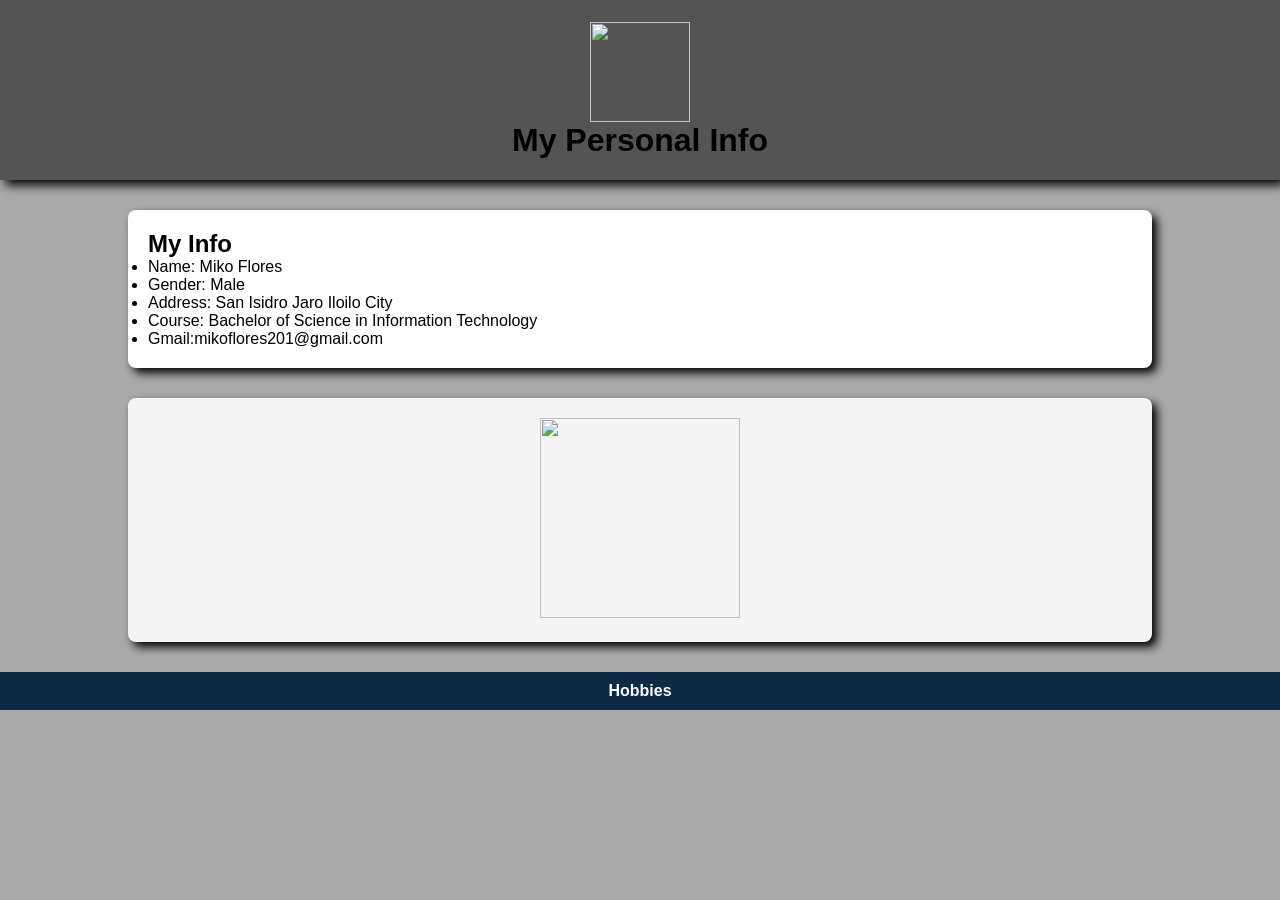
==== index.html @ 7943916e "Add files via upload" ====
<!DOCTYPE html>

<html>
<head>
  <title>My Info</title>
  <link rel="stylesheet" href="style1.css">
  <link rel="icon" href=".png">
</head>
<body>
  <header class="info">
    <div class="pin">
    <img src="10.jpg" alt="" width="100" height="100">
  <h1>
    My Personal Info
  </h1>
   </div>
  </header>
  <div class="inch">
  <h2> My Info</h2>
  <ul>
    <li>Name: Miko Flores</li> 
    <li>Gender: Male</li>
    <li>Address: San Isidro Jaro Iloilo City</li>
    <li>Course: Bachelor of Science in Information Technology</li>
    <li>Gmail:mikoflores201@gmail.com</li>
  </ul>
  </div>
  <div class="one">
    <img src="10.jpg" alt="" width="200" height="200">
  </div>
  <div class="home">
    <a href="index2.html">Hobbies</a>
  </div>
</body>
</html>
---- style1.css ----
*{
  margin: 0;
  padding: 0;
  box-sizing:border-box;
}
body{
  font-family: Arial,sans-serif;
  background-color: darkgray;
}
.info{
  background: url("images (8).jpg") center/cover no-repeat;
    height: 180px;
    position: relative;
}
.pin{
  background: rgba(0,0,0,0.5);
    height: 100%;
    color: black;
    display: flex;
    flex-direction: column;
    justify-content: center;
    align-items: center;
    box-shadow: 5px 5px 10px black;
}
.inch{
  background: white;
    width: 80%;
    margin: 30px auto;
    padding: 20px;
    border-radius: 8px;
    box-shadow: 5px 5px 10px black;
}
.one{
  width:80%;
  background: whitesmoke;
  border-radius: 8px;
  margin: 30px auto;
  padding: 20px;
  box-shadow: 5px 5px 10px black;
  text-align:center;
}
.nien{
  background: white;
    width: 80%;
    margin: 30px auto;
    padding: 20px;
    border-radius: 8px;
    box-shadow: 5px 5px 10px black;
}
table {
    width: 100%;
    border-collapse: collapse;
    margin-top: 15px;
    box-shadow: 5px 5px 10px black;
}
th, td {
    border: 2px solid black;
    padding: 8px;
    background-color: dimgray;
    color: whitesmoke;
}
.man{
  background: white;
    width: 80%;
    margin: 30px auto;
    padding: 20px;
    border-radius: 8px;
    box-shadow: 5px 5px 10px black;
}
.home{
    background-color: #0d2b45;
    text-align: center;
    padding: 10px;
}

.home a {
    color: white;
    text-decoration: none;
    margin: 0 20px;
    font-weight: bold;
}
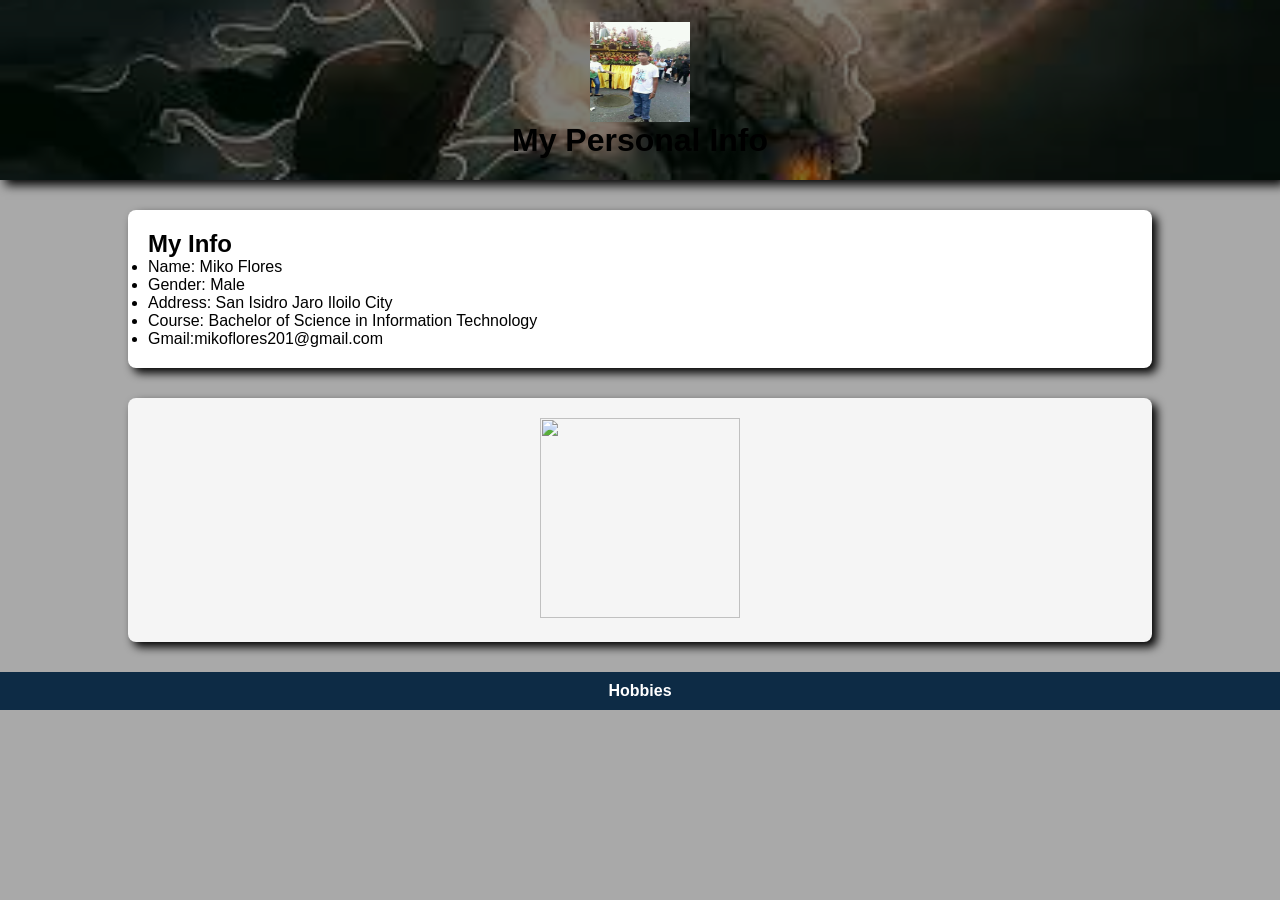
==== commit a7def7a6: "Add files via upload" ====
--- a/index.html
+++ b/index.html
@@ -9,7 +9,7 @@
 <body>
   <header class="info">
     <div class="pin">
-    <img src="10.jpg" alt="" width="100" height="100">
+    <img src="Fb.jpg" alt="" width="100" height="100">
   <h1>
     My Personal Info
   </h1>
--- a/style1.css
+++ b/style1.css
@@ -8,7 +8,7 @@
   background-color: darkgray;
 }
 .info{
-  background: url("images (8).jpg") center/cover no-repeat;
+  background: url("Lu.jpg") center/cover no-repeat;
     height: 180px;
     position: relative;
 }
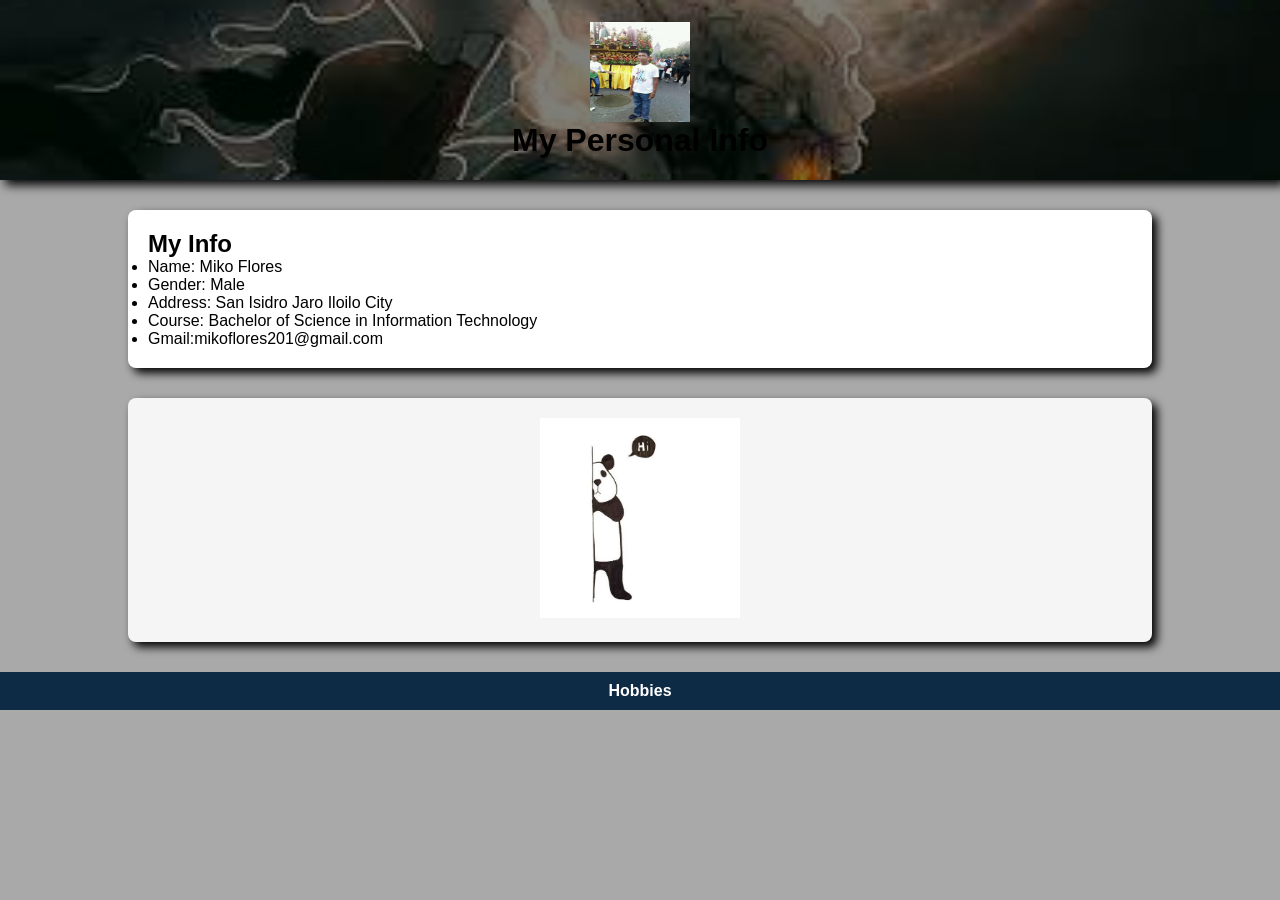
==== commit fe1de3db: "Add files via upload" ====
--- a/index.html
+++ b/index.html
@@ -26,7 +26,7 @@
   </ul>
   </div>
   <div class="one">
-    <img src="10.jpg" alt="" width="200" height="200">
+    <img src="Pan.jpeg" alt="" width="200" height="200">
   </div>
   <div class="home">
     <a href="index2.html">Hobbies</a>
